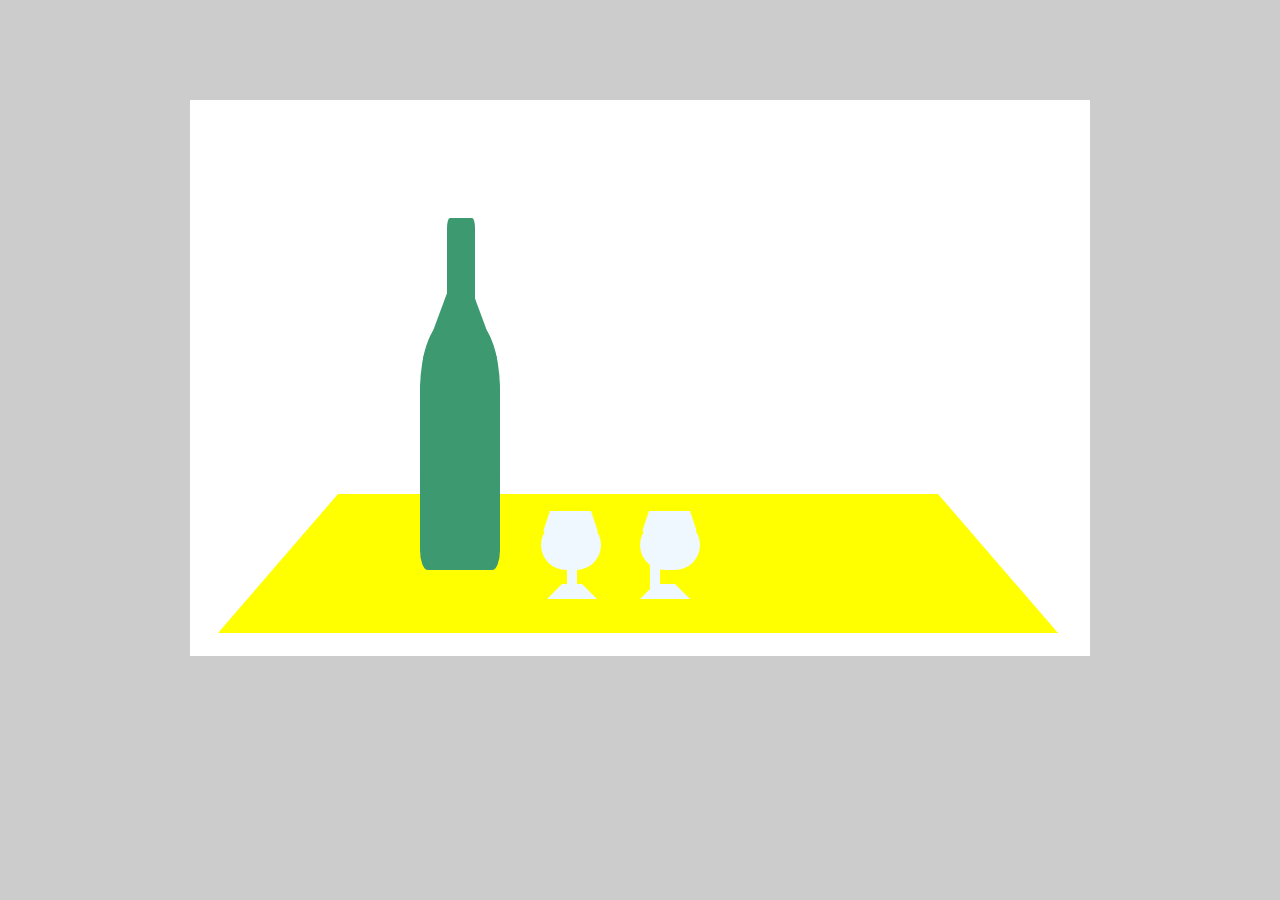
==== codingfromlife/index.html @ 0c66076c "d" ====
<!DOCTYPE html>
<html>

<head>
	<title>CSS Still Life</title>
	<meta charset="utf-8" />
	<link rel="stylesheet" href="assets/css/main.css" type="text/css" />
</head>

<body>
    <div class="canvas">

    	<div id="mat"></div>

    	<div class="firstcup"></div>
    	<div id="cup"></div>
    	<div id="cupbase"></div>
    	<div id="cuprec"></div>
    	<div id="cupbottom"></div>

    	<div id="cup2"></div>
    	<div id="cupbase2"></div>
    	<div id="cuprec2"></div>
    	<div id="cupbottom2"></div>

    	<div id="bottlebase"></div>
    	<div id="bottlemiddle"></div>
    	<div id="bottleneck"></div>
    	<div id="bottletop"></div>

    	<div id="heart"></div>
  
    	
    	




    	
    </div>
</body>

</html>
---- codingfromlife/assets/css/main.css ----
body {
	background: #cccccc;
}

.canvas {
	width: 900px;
	height: 556px;
	margin: 100px auto;
	background: white;
	position: relative;
}

#triangle {
	border-left: 150px solid transparent;
	border-right: 150px solid transparent;
	border-bottom: 250px solid yellow;
	position: absolute;
	top: 160px;
	left: 100px;
}

#cup {
	border-bottom: 27px solid #f0f8ff;
	border-left: 9px solid transparent;
	border-right: 9px solid transparent;
	height: 21px;
	width: 41px;
	top:390px;
	left:351px;
	position:absolute;
	border-radius: 35%;
	border-bottom-right-radius: 30%;
	border-bottom-left-radius: 30%;
}	

 #cupbase {
	width: 60px;
	height: 50px;
	background: #f0f8ff;
	-moz-border-radius: 50px;
	-webkit-border-radius: 50px;
	border-radius: 50px;
	top:420px;
	left:351px;
	position:absolute;
}

#cuprec {
	width: 10px;
	height: 50px;
	background: #f0f8ff;
	top:440px;
	left:377px;
	position:absolute;
}

#cupbottom {
	border-bottom: 15px solid #f0f8ff;
	border-left: 15px solid transparent;
	border-right: 15px solid transparent;
	height: 0;
	width: 20px;
	top: 484px;
	left: 357px;
	position: absolute;
}

#cup2 {
	border-bottom: 27px solid #f0f8ff;
	border-left: 9px solid transparent;
	border-right: 9px solid transparent;
	height: 21px;
	width: 41px;
	top:390px;
	left:450px;
	position:absolute;
	border-radius: 35%;
	border-bottom-right-radius: 30%;
	border-bottom-left-radius: 30%;
}	

 #cupbase2 {
	width: 60px;
	height: 50px;
	background: #f0f8ff;
	-moz-border-radius: 50px;
	-webkit-border-radius: 50px;
	border-radius: 50px;
	top:420px;
	left:450px;
	position:absolute;
}

#cuprec2 {
	width: 10px;
	height: 50px;
	background: #f0f8ff;
	top:440px;
	left:460px;
	position:absolute;
}

#cupbottom2 {
	border-bottom: 15px solid #f0f8ff;
	border-left: 15px solid transparent;
	border-right: 15px solid transparent;
	height: 0;
	width: 20px;
	top: 484px;
	left: 450px;
	position: absolute;
}
#bottletop{
	height: 100px;
	width: 28px;
	border-radius: 10%;
  	background-color: #3d9970;
	top: 118px;
	left: 257px;
	position: absolute;
}

#bottlebase {
	height: 200px;
	width: 80px;
	border-radius: 10%;
  	background-color: #3d9970;
	top: 270px;
	left: 230px;
	position: absolute;
}

#bottlemiddle {
	height: 200px;
	width: 80px;
	border-radius: 35%;
  	background-color: #3d9970;
	top: 220px;
	left: 230px;
	position: absolute;
}

#bottleneck {
	top: 158px;
	left: 233px;
	border-left: 37px solid transparent;
	border-right: 37px solid transparent;
	border-bottom: 100px solid #3d9970;
	position: absolute;
}




#circle {
	width: 200px;
	height: 200px;
	background: blue;
	border-radius: 200px;
	top: 160px;
	left: 600px;
	position: absolute;
}

#mat {
	border-bottom: 139px solid yellow;
	border-left: 120px solid transparent;
	border-right: 120px solid transparent;
	height: 0px;
	width: 600px;
	top:394px;
	left:28px;
	position:absolute;
}
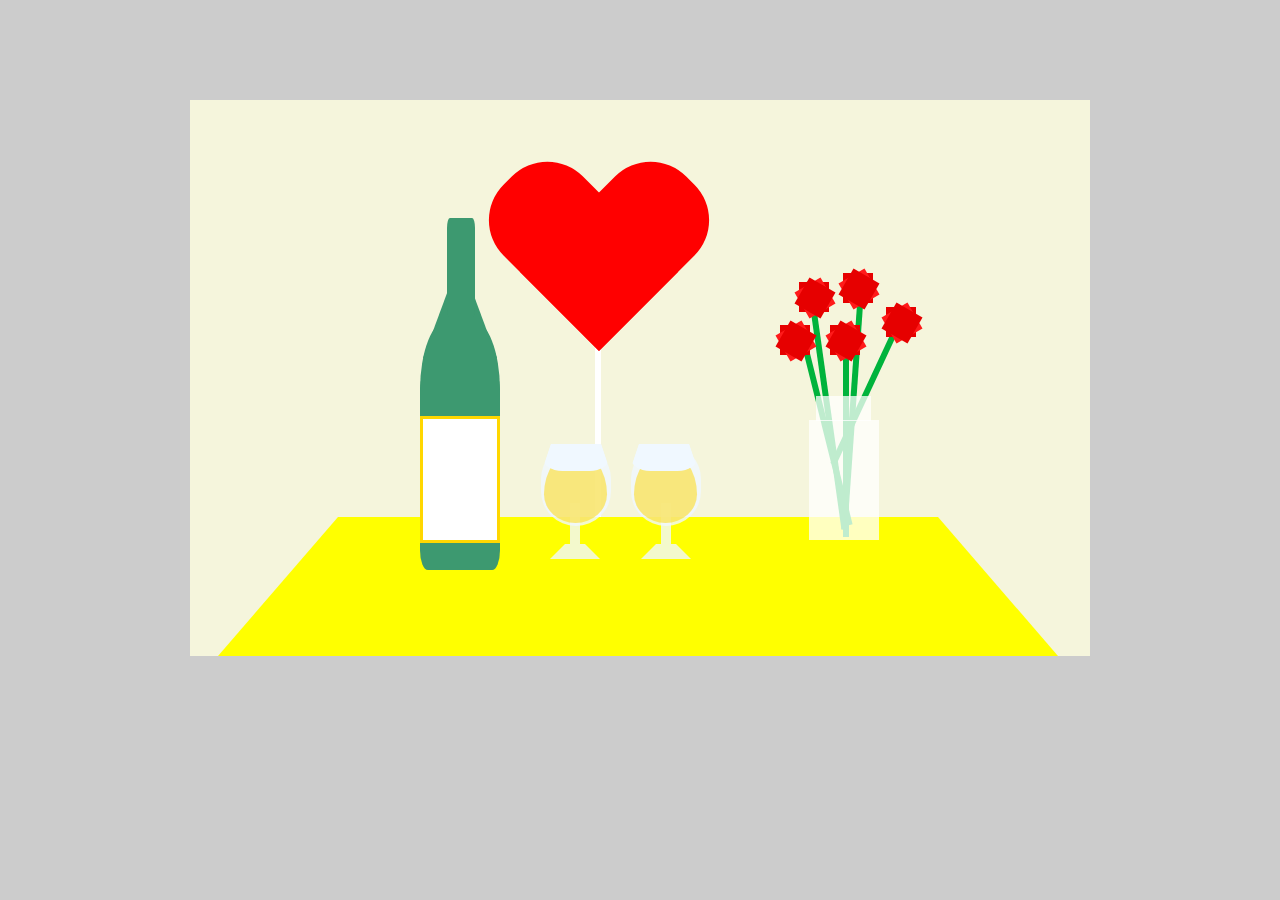
==== commit 89513d72: "s" ====
--- a/codingfromlife/index.html
+++ b/codingfromlife/index.html
@@ -9,26 +9,50 @@
 
 <body>
     <div class="canvas">
+    	<div class="string"></div>
+    	<div class="heart"></div>
+
+    	<div class="cup"></div>
+    	<div class="cupa"></div>
+    	<div class="cupb"></div>
+    	<div class="cupc"></div>
+    	<div class="cupblock"></div>
+    	<div class="wine"></div>
+
+
+    	<div class="cup2"></div>
+    	<div class="cup2a"></div>
+    	<div class="cup2b"></div>
+    	<div class="cup2c"></div>
+    	<div class="cupblock2"></div>
+    	<div class="wine2"></div>
 
     	<div id="mat"></div>
 
-    	<div class="firstcup"></div>
-    	<div id="cup"></div>
-    	<div id="cupbase"></div>
-    	<div id="cuprec"></div>
-    	<div id="cupbottom"></div>
-
-    	<div id="cup2"></div>
-    	<div id="cupbase2"></div>
-    	<div id="cuprec2"></div>
-    	<div id="cupbottom2"></div>
-
+    	
+    	<div class="bottlelabel"></div>
     	<div id="bottlebase"></div>
     	<div id="bottlemiddle"></div>
     	<div id="bottleneck"></div>
     	<div id="bottletop"></div>
 
-    	<div id="heart"></div>
+    	<div class='stem'></div>
+    	<div class='stem2'></div>
+    	<div class='stem3'></div>
+    	<div class='stem4'></div>
+    	<div class='stem5'></div>
+		<div class='shape27'></div>
+		<div class='shape28'></div>
+    	<div class='shape29'></div>
+    	<div class='shape30'></div>
+    	<div class='shape31'></div>
+
+
+    	<div class="vasetop1"></div>
+    	<div class="vasetop"></div>
+    	
+
+
   
     	
     	
--- a/codingfromlife/assets/css/main.css
+++ b/codingfromlife/assets/css/main.css
@@ -6,64 +6,501 @@
 	width: 900px;
 	height: 556px;
 	margin: 100px auto;
+	background: #F5F5DC;
+	position: relative;
+}
+
+.vasetop{
+	left:619px;
+	top:320px;
+	width:70px;
+	height:120px;
 	background: white;
-	position: relative;
-}
-
-#triangle {
-	border-left: 150px solid transparent;
-	border-right: 150px solid transparent;
-	border-bottom: 250px solid yellow;
-	position: absolute;
-	top: 160px;
-	left: 100px;
-}
-
-#cup {
+	opacity: .75;
+	position:absolute;
+	z-index: 30;
+}
+
+.vasetop1{
+	left:626px;
+	top:296px;
+	width:55px;
+	height:25px;
+	background: white;
+	opacity: .75;
+	position:absolute;
+	z-index: 30;
+}
+
+
+.stem {
+	width:6px;
+	height:200px;
+	background:#00b33c;
+	top:237px;
+	left:653px;
+	position:absolute;
+	
+}
+
+.stem2 {
+	width:6px;
+	height:146px;
+	background:#00b33c;
+	top:225px;
+	left:671px;
+	position:absolute;
+	-ms-transform: rotate(25deg); /* IE 9 */
+    -webkit-transform: rotate(25deg); /* Chrome, Safari, Opera */
+    transform: rotate(25deg);
+	
+}
+
+.stem3 {
+	width:6px;
+	height:250px;
+	background:#00b33c;
+	top:180px;
+	left:660px;
+	position:absolute;
+	-ms-transform: rotate(4deg); /* IE 9 */
+    -webkit-transform: rotate(4deg); /* Chrome, Safari, Opera */
+    transform: rotate(4deg);
+	
+}
+
+.stem4 {
+	width:6px;
+	height:250px;
+	background:#00b33c;
+	top:180px;
+	left:634px;
+	position:absolute;
+	-ms-transform: rotate(-8deg); /* IE 9 */
+    -webkit-transform: rotate(-8deg); /* Chrome, Safari, Opera */
+    transform: rotate(-8deg);
+	
+}
+
+.stem5 {
+	width:6px;
+	height:204px;
+	background:#00b33c;
+	top:224px;
+	left:632px;
+	position:absolute;
+	-ms-transform: rotate(-14deg); /* IE 9 */
+    -webkit-transform: rotate(-14deg); /* Chrome, Safari, Opera */
+    transform: rotate(-14deg);
+	
+}
+
+.shape27{display:inline-block!important;
+	
+	width:30px;
+	height:30px;
+	background-color:#e60000;
+	position:absolute;
+	top:225px;
+	left:590px;
+}
+
+
+.shape27:before{position:absolute;
+	content:'';
+	width:30px;
+	height:30px;
+	background-color:#ff1a1a;
+	transform:rotate(60deg);
+	position:absolute;
+	top:1px;
+	left:1px;
+}
+
+.shape27:after{position:absolute;content:'';
+width:30px;
+height:30px;
+background-color:#e60000;
+transform:rotate(30deg);
+position:absolute;
+top:1px;
+left:1px;
+}
+
+.shape28{display:inline-block!important;
+	
+	width:30px;
+	height:30px;
+	background-color:#e60000;
+	position:absolute;
+	top:225px;
+	left:640px;
+}
+
+
+.shape28:before{position:absolute;
+	content:'';
+	width:30px;
+	height:30px;
+	background-color:#ff1a1a;
+	transform:rotate(60deg);
+	position:absolute;
+	top:1px;
+	left:1px;
+}
+
+.shape28:after{position:absolute;content:'';
+width:30px;
+height:30px;
+background-color:#e60000;
+transform:rotate(30deg);
+position:absolute;
+top:1px;
+left:1px;
+}
+
+.shape29{display:inline-block!important;
+	
+	width:30px;
+	height:30px;
+	background-color:#e60000;
+	position:absolute;
+	top:182px;
+	left:609px;
+}
+
+
+.shape29:before{position:absolute;
+	content:'';
+	width:30px;
+	height:30px;
+	background-color:#ff1a1a;
+	transform:rotate(60deg);
+	position:absolute;
+	top:1px;
+	left:1px;
+}
+
+.shape29:after{position:absolute;content:'';
+width:30px;
+height:30px;
+background-color:#e60000;
+transform:rotate(30deg);
+position:absolute;
+top:1px;
+left:1px;
+}
+
+.shape30{display:inline-block!important;
+	
+	width:30px;
+	height:30px;
+	background-color:#e60000;
+	position:absolute;
+	top:173px;
+	left:653px;
+}
+
+
+.shape30:before{position:absolute;
+	content:'';
+	width:30px;
+	height:30px;
+	background-color:#ff1a1a;
+	transform:rotate(60deg);
+	position:absolute;
+	top:1px;
+	left:1px;
+}
+
+.shape30:after{position:absolute;content:'';
+width:30px;
+height:30px;
+background-color:#e60000;
+transform:rotate(30deg);
+position:absolute;
+top:1px;
+left:1px;
+}
+
+.shape31{display:inline-block!important;
+	
+	width:30px;
+	height:30px;
+	background-color:#e60000;
+	position:absolute;
+	top:207px;
+	left:696px;
+}
+
+
+.shape31:before{position:absolute;
+	content:'';
+	width:30px;
+	height:30px;
+	background-color:#ff1a1a;
+	transform:rotate(60deg);
+	position:absolute;
+	top:1px;
+	left:1px;
+}
+
+.shape31:after{position:absolute;content:'';
+width:30px;
+height:30px;
+background-color:#e60000;
+transform:rotate(30deg);
+position:absolute;
+top:1px;
+left:1px;
+}
+
+
+
+
+
+.cupblock{
 	border-bottom: 27px solid #f0f8ff;
 	border-left: 9px solid transparent;
 	border-right: 9px solid transparent;
 	height: 21px;
-	width: 41px;
-	top:390px;
-	left:351px;
+	width: 50px;
+	top:323px;
+	left:352px;
 	position:absolute;
 	border-radius: 35%;
 	border-bottom-right-radius: 30%;
 	border-bottom-left-radius: 30%;
+	z-index: 20;
+	
 }	
 
- #cupbase {
-	width: 60px;
-	height: 50px;
+.cupblock2{
+	border-bottom: 27px solid #f0f8ff;
+	border-left: 9px solid transparent;
+	border-right: 9px solid transparent;
+	height: 21px;
+	width: 50px;
+	top:323px;
+	left:440px;
+	position:absolute;
+	border-radius: 35%;
+	border-bottom-right-radius: 30%;
+	border-bottom-left-radius: 30%;
+	z-index: 20;
+	
+}
+.wine {
+	width: 63px;
+	height: 72px;
+	background: #FFD700;
+	-moz-border-radius: 50px;
+	-webkit-border-radius: 50px;
+	border-radius: 50px;
+	top:351px;
+	left:354px;
+	position:absolute;
+	z-index: 10;
+	opacity: 0.5;
+	border-radius:50% 50% 50% 50% / 60% 60% 40% 40%;
+}
+
+.wine2 {
+	width: 63px;
+	height: 72px;
+	background: #FFD700;
+	-moz-border-radius: 50px;
+	-webkit-border-radius: 50px;
+	border-radius: 50px;
+	top:351px;
+	left:444px;
+	position:absolute;
+	z-index: 10;
+	opacity: 0.5;
+	border-radius:50% 50% 50% 50% / 60% 60% 40% 40%;
+}
+
+.cup {
+	border-bottom: 27px solid #f0f8ff;
+	border-left: 9px solid transparent;
+	border-right: 9px solid transparent;
+	height: 21px;
+	width: 50px;
+	top:323px;
+	left:352px;
+	position:absolute;
+	border-radius: 35%;
+	border-bottom-right-radius: 30%;
+	border-bottom-left-radius: 30%;
+	z-index: 10;
+	opacity: 0.8;
+
+}	
+
+.cupa {
+	width: 70px;
+	height: 82px;
 	background: #f0f8ff;
 	-moz-border-radius: 50px;
 	-webkit-border-radius: 50px;
 	border-radius: 50px;
-	top:420px;
+	top:344px;
 	left:351px;
 	position:absolute;
-}
-
-#cuprec {
+	z-index: 10;
+	opacity: 0.8;
+}
+
+.cupb {
 	width: 10px;
-	height: 50px;
+	height: 41px;
 	background: #f0f8ff;
-	top:440px;
-	left:377px;
-	position:absolute;
-}
-
-#cupbottom {
+	top:403px;
+	left:380px;
+	position:absolute;
+	z-index: 10;
+	opacity: 0.8;
+}
+
+.cupc {
 	border-bottom: 15px solid #f0f8ff;
 	border-left: 15px solid transparent;
 	border-right: 15px solid transparent;
 	height: 0;
 	width: 20px;
-	top: 484px;
-	left: 357px;
-	position: absolute;
-}
+	top: 444px;
+	left: 360px;
+	position: absolute;
+	z-index: 10;
+	opacity: 0.8;
+}
+
+.cup2{
+	border-bottom: 27px solid #f0f8ff;
+	border-left: 9px solid transparent;
+	border-right: 9px solid transparent;
+	height: 21px;
+	width: 50px;
+	top:323px;
+	left:440px;
+	position:absolute;
+	border-radius: 35%;
+	border-bottom-right-radius: 30%;
+	border-bottom-left-radius: 30%;
+	z-index: 10;
+	opacity: 0.8;
+}	
+
+.cup2a {
+	width: 70px;
+	height: 82px;
+	background: #f0f8ff;
+	-moz-border-radius: 50px;
+	-webkit-border-radius: 50px;
+	border-radius: 50px;
+	top:344px;
+	left:441px;
+	position:absolute;
+	z-index: 10;
+	opacity: 0.8;
+}
+
+.cup2b {
+	width: 10px;
+	height: 41px;
+	background: #f0f8ff;
+	top:403px;
+	left:471px;
+	position:absolute;
+	z-index: 10;
+	opacity: 0.8;
+}
+
+.cup2c {
+	border-bottom: 15px solid #f0f8ff;
+	border-left: 15px solid transparent;
+	border-right: 15px solid transparent;
+	height: 0;
+	width: 20px;
+	top: 444px;
+	left: 451px;
+	position: absolute;
+	z-index: 10;
+	opacity: 0.8;
+}
+
+#mat {
+	border-bottom: 139px solid yellow;
+	border-left: 120px solid transparent;
+	border-right: 120px solid transparent;
+	height: 0px;
+	width: 600px;
+	top:417px;
+	left:28px;
+	position:absolute;
+}
+
+.heart{
+    position: relative;
+    width: 100px;
+    height: 90px;
+    float: left;
+}
+.heart:before,
+.heart:after{
+    position: absolute;
+    content: "";
+    left: 409px;
+    top: 66px;
+    width: 112px;
+    height: 185px;
+    background: red;
+    -moz-border-radius: 50px 50px 0 0;
+    border-radius: 50px 50px 0 0;
+    -webkit-transform: rotate(-45deg);
+       -moz-transform: rotate(-45deg);
+        -ms-transform: rotate(-45deg);
+         -o-transform: rotate(-45deg);
+            transform: rotate(-45deg);
+    -webkit-transform-origin: 0 100%;
+       -moz-transform-origin: 0 100%;
+        -ms-transform-origin: 0 100%;
+         -o-transform-origin: 0 100%;
+            transform-origin: 0 100%;
+}
+.heart:after{
+    left: 297px;
+    -webkit-transform: rotate(45deg);
+       -moz-transform: rotate(45deg);
+        -ms-transform: rotate(45deg);
+         -o-transform: rotate(45deg);
+            transform: rotate(45deg);
+    -webkit-transform-origin: 100% 100%;
+       -moz-transform-origin: 100% 100%;
+        -ms-transform-origin: 100% 100%;
+         -o-transform-origin: 100% 100%;
+            transform-origin :100% 100%;
+}
+
+.string {
+	width:6px;
+	height:360px;
+	background:white;
+	top:100px;
+	left:405px;
+	position:absolute;
+}
+
+#triangle {
+	border-left: 150px solid transparent;
+	border-right: 150px solid transparent;
+	border-bottom: 250px solid yellow;
+	position: absolute;
+	top: 160px;
+	left: 100px;
+}
+
+
 
 #cup2 {
 	border-bottom: 27px solid #f0f8ff;
@@ -110,6 +547,21 @@
 	left: 450px;
 	position: absolute;
 }
+
+.bottlelabel {
+	left:230px;
+	top:316px;
+	width:74px;
+	height:121px;
+	background: white;
+	position:absolute;
+	z-index: 30;
+	border-style:solid;
+	border-color:gold;
+	
+
+}
+
 #bottletop{
 	height: 100px;
 	width: 28px;
@@ -162,13 +614,4 @@
 	position: absolute;
 }
 
-#mat {
-	border-bottom: 139px solid yellow;
-	border-left: 120px solid transparent;
-	border-right: 120px solid transparent;
-	height: 0px;
-	width: 600px;
-	top:394px;
-	left:28px;
-	position:absolute;
-}
+
